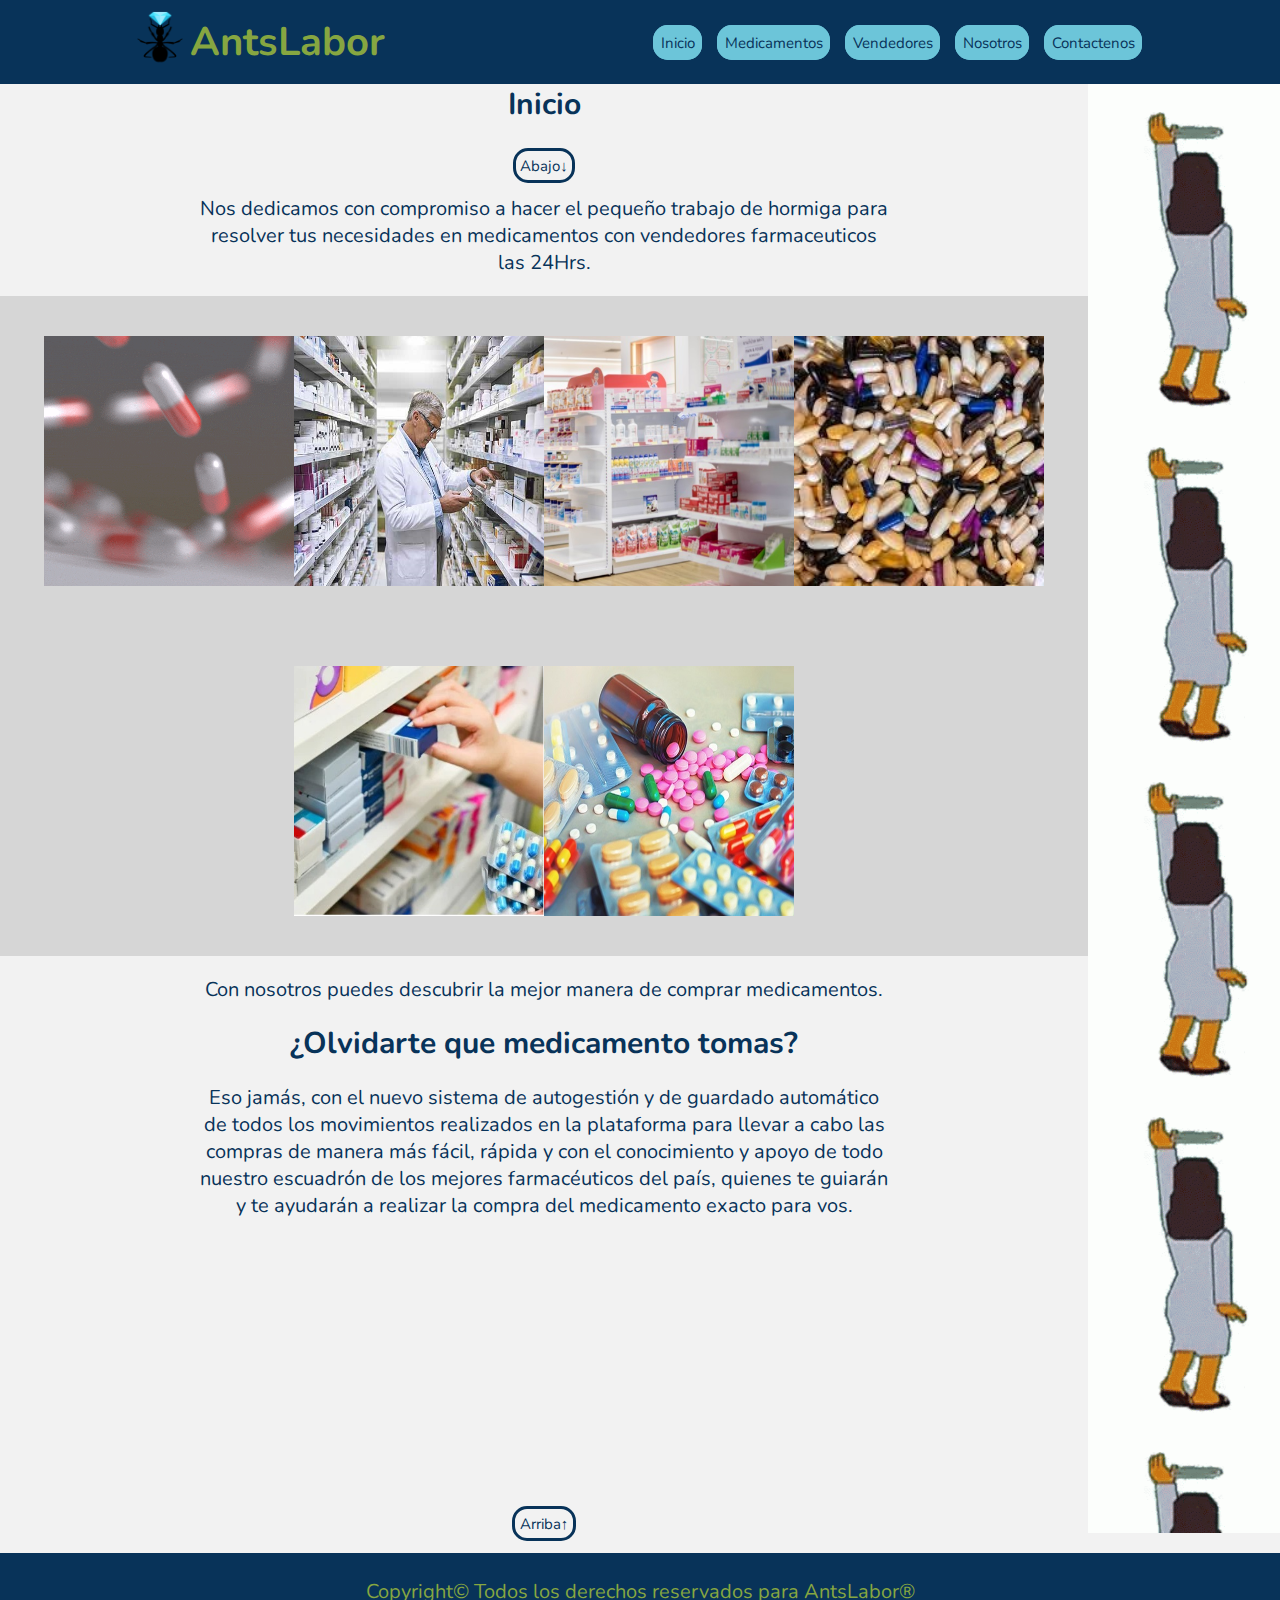
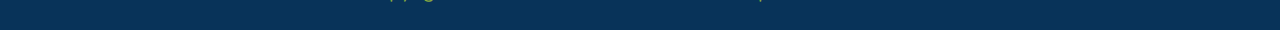
==== index.html @ 5a3d81b6 "first commit" ====
<!DOCTYPE html>
<html lang="es">

<head>
    <meta charset="UTF-8">
    <meta http-equiv="X-UA-Compatible" content="IE=edge">
    <meta name="viewport" content="width=device-width, initial-scale=1.0">
    <link rel="stylesheet" href="./estilos/estilos.css">
    <title>AntsLabor - Inicio</title>
    <link rel="icon" href="./multimedia/hormigaDiamante.ico">
</head>

<body id="arriba">
    <header>
        <div>
            <picture>
                <img src="./multimedia/hormigaDiamante.png" alt="AntsLabor" title="AntsLabor">
            </picture>
            <h1> AntsLabor</h1>
        </div>
        <div>
            <nav>
                <ul>
                    <li>
                        <a href="index.html">Inicio</a>
                    </li>
                    <li>
                        <a href="./secciones/medicamentos.html">Medicamentos</a>
                    </li>
                    <li>
                        <a href="./secciones/vendedores.html">Vendedores</a>
                    </li>
                    <li>
                        <a href="./secciones/nosotros.html">Nosotros</a>
                    </li>
                    <li>
                        <a href="./secciones/contactenos.html">Contactenos</a>
                    </li>
                </ul>
            </nav>
        </div>
    </header>

    <div class="pos">
        <main>
            <section>
                <h2>
                    Inicio
                </h2>

                <div class="botonAbajo">
                    <a href="#fin">Abajo↓</a>
                </div>

                <p>
                    Nos dedicamos con compromiso a hacer el pequeño trabajo de hormiga para
                    resolver tus necesidades en medicamentos con vendedores farmaceuticos las 24Hrs.
                </p>

                <section class="carrusel">
                    <figure>
                        <img class="img-fluid" src="./multimedia/carrusel/movimiento.gif" alt="elemento_0">
                    </figure>
                    <figure>
                        <img class="img-fluid" src="./multimedia/carrusel/hombre.jpg" alt="elemento_1">
                    </figure>
                    <figure>
                        <img class="img-fluid" src="./multimedia/carrusel/local.jpg" alt="elemento_2">
                    </figure>
                    <figure>
                        <img class="img-fluid" src="./multimedia/carrusel/pills.jpg" alt="elemento_3">
                    </figure>
                    <figure>
                        <img class="img-fluid" src="./multimedia/carrusel/tateti.jpg" alt="elemento_4">
                    </figure>
                    <figure>
                        <img class="img-fluid" src="./multimedia/carrusel/se_cayo.jpg" alt="elemento_5">
                    </figure>
                </section>
                <p>
                    Con nosotros puedes descubrir la mejor manera de comprar medicamentos.
                </p>
            </section>
            <section>
                <h3>
                    ¿Olvidarte que medicamento tomas?
                </h3>

                <p>
                    Eso jamás, con el nuevo sistema de autogestión y de guardado automático de
                    todos los movimientos realizados en la plataforma para llevar a cabo las compras de manera más fácil,
                    rápida
                    y
                    con el
                    conocimiento y apoyo de todo nuestro escuadrón de los mejores farmacéuticos del país, quienes te guiarán
                    y
                    te
                    ayudarán a realizar la compra del medicamento exacto para vos.
                </p>
            </section>

            <iframe src="https://www.youtube.com/embed/vHVsa_dynsM" title="YouTube video player" frameborder="0"
                allow="accelerometer; autoplay; clipboard-write; encrypted-media; gyroscope; picture-in-picture"
                allowfullscreen>
            </iframe>

            <div id="fin">
                <a href="#arriba">Arriba↑</a>
            </div>
        </main>

        <aside class="contactenos-aside">
            <div>
            
            </div>
        </aside>
    </div>
    <footer>
        <p>
            Copyright© Todos los derechos reservados para AntsLabor®
        </p>
    </footer>
</body>

</html>
---- estilos/estilos.css ----
@import url('https://fonts.googleapis.com/css2?family=Nunito:wght@200;500&family=Titillium+Web:wght@200&display=swap');

/*desktop*/

html {
    font-size: 62.5%;
    font-family: 'Nunito', sans-serif;
}

* {
    padding: 0;
    margin: 0;
}

header {
    display: flex;
    align-items: center;
    justify-content: space-around;
    background-color: #083359;
    position: sticky;
    top: 0;
    padding: 1em 0em 1em 0em;
    border: 0em 1em 1em 1em;
}

header div nav ul {
    display: flex;
    font-size: 1em;
}

header div {
    display: flex;
    align-items: center;
}

picture img {
    height: 6em;
}

header nav ul li a {
    margin: 0.5em;
    border-style: solid;
    border-radius: 1em;
    padding: 0.3em;
    border-color: #6cc5d9;
    color: #083359;
    background-color: #6cc5d9;
}

.pos {
    display: flex;
    justify-content: space-between;
    width: 100%;
}

.contactenos-aside {
    background-image: url(../multimedia/jesus-bailando.gif);
    background-repeat: y-repeat;
    background-size: contain;
    width: 15%;
    margin: 0;
}

aside {
    display: flex;
    background-color: #083359;
    flex-direction: column;
}

main {
    width: 85%;
}

body {
    text-align: center;
    background-color: #f2f2f2;
}

footer {
    background-color: #083359;
    padding: 0.5em 0em 0.5em 0em;
    margin-top: 2em;
    text-align: center;
}

footer p {
    color: #86a641;
}

li {
    list-style-type: none;
}

a {
    text-decoration: none;
    color: #083359;
    border-style: solid;
    border-radius: 1em;
    padding: 0.3em;
    border-color: #083359;
}

a:hover {
    text-decoration: none;
    color: whitesmoke;
    border-style: solid;
    border-radius: 1em;
    padding: 0.3em;
    border-color: #86a641;
    background-color: rgb(63, 141, 63);
}

div a {
    font-size: 1.5em;
    margin: 1em 0em 1em 0em;
}

h1 {
    font-size: 4em;
    color: #86a641;
    display: flex;
    align-items: baseline;
}

h2 {
    font-size: 3em;
    color: #083359;
    margin: 0em 0em 1em 0em;
}

h3 {
    font-size: 3em;
    color: #083359;
}

p {
    font-size: 2em;
    color: #083359;
    margin: 1em 10em 1em 10em;
}

figure img {
    height: 25em;
    width: 25em;
    background-color: #f2f2f2;
}

figure {
    background-color: #d6d6d6;
    padding: 4em 0 4em 0;
    display: flex;
    flex-direction: row;
    flex-wrap: wrap;
    justify-content: center;
    align-items: baseline;
}

figcaption {
    font-size: 2em;
    color: #86a641;
    margin: 1em 1em 1em 1em;
    padding: 1em;
    width: 15em;
}

.carrusel {
    background-color: #d6d6d6;
    display: flex;
    flex-direction: row;
    justify-content: center;
    flex-wrap: wrap;
}

iframe {
    width: 50em;
    height: 25em;
    margin: 1em 0 1em 0;
}

article {
    background-color: #083359;
    padding: 4em 2em 10em 2em;
    margin: 2em;
    border-radius: 3em;
}

label {
    font-size: 2em;
}

form div {
    font-size: 1.5em;
}

.section1 {
    padding: 1em 1em 1em 1em;
}

.section2 {
    padding: 1em 1em 1em 1em;
}

.section3 {
    padding: 1em 1em 1em 1em;
}

.section4 {
    padding: 1em 1em 1em 1em;
}

.medicamento {
    padding: 1em 1em 1em 1em;
    height: 9em;
}


/*tablet*/

@media(max-width:1024px){

    *{
        margin: 0;
        padding: 0;
    }

    body {
        margin: 0;
        padding: 0;
        display: grid;
        grid-template-areas:
            "header section"
            "header aside"
            "header footer";
        grid-template-columns: 30% 70%;
        grid-template-rows: 95% 5% 10em;
    }

    header {
        grid-area: header;
    }
    
    picture img {
        height: 10em;
        width: 10em;
    }

    header,
    header div,
    ul {
        flex-direction: column;
        justify-content: start;
        position: sticky;
        top: 1em;
    }

    nav{
        position: fixed;
    }

    li {
        margin: 1em 0 2em 0;
        list-style-type: none;
    }

    ul {
        margin: 0;
        padding: 0;
    }

    main {
        width: 92%;
        grid-area: section;
        margin-top: 1em;
        align-items: center;
    }

    section{
        width: 100%;
    }

    aside {
        grid-area: aside;
    }

    iframe {
        max-height: 50%;
        max-width: 50%;
    }

    figure {
        display: flex;
        flex-direction: column;
        align-items: center;
    }

    footer {
        grid-area: footer;
        text-align: center;
        padding: 2em 0 0 0 ;
        }

    img {
        width: 50%;
    }

    .botonAbajo {
        margin-bottom: 2em;
    }

    a {
        text-decoration: none;
        color: #083359;
        border-style: solid;
        border-radius: 1em;
        padding: 0.3em;
        border-color: #083359;
    }

    iframe {
        margin-bottom: 1em;
    }

    p {
        padding: 0;
        margin: 0;
    }

    article {
        margin-left: 8em;
        max-width: 60%;
        display: flex;
        align-items: center;
        flex-direction: column;
    }

    .pos {
        display: flex;
        flex-direction: column;
        align-items: center;
    }

    .contactenos-aside {
        width: 100%;
        margin-top: 2em;
    }

    aside div {
        width: 100%;
        height: 15em;
    }

    .carrusel{
        display: flex;
        flex-direction: column;
    }
}

/*mobile*/

@media (max-width:640px){

    *{
        margin: 0;
        padding: 0;
    }

    body {
    display: flex;
    flex-direction: column;
    text-align: center;
    font-size: 70%;
    width: 100%;
    }

    header {
        background-color: #083359;
        display: flex;
        flex-direction: column;
        justify-content: space-around;
        padding: 1em 0 0 0;
        top: 0;
    }

    header div{
        display: flex;
        flex-direction: row;
        justify-content: space-evenly;
        position: sticky;
        top:0;
        width: 100%;
        padding: 0 0 2em 0;
        margin-top: 1em;
    }

    nav{ 
        position: sticky;
        top: 0;
        width: 90%;
    }

    ul{
        display: flex;
        flex-direction: row;
        flex-wrap: wrap;
        justify-content: space-evenly;
        width: 100%;
    }

    main {
        display: flex;
        flex-direction: column;
        justify-content:center;
        align-items: center;
        width: 100%;
        margin: 0;
        padding: 0;
    }

    section{
        width: 95%;
    }

    article{
        margin: 20%;
    }

    figure{
        width: 95%;
    }

    figcaption {
        height: 100%;
        width: 100%;
    }

    footer {
        text-align: center;
        padding: 0;
    }

    img {
        max-width: 100%;
    }

    .carrusel{align-items: center;
        display: flex;
        flex-direction: column;

        width: 100%;
    }
    .medicamento{
        height: 100%;
        width: 100%;
    }
}
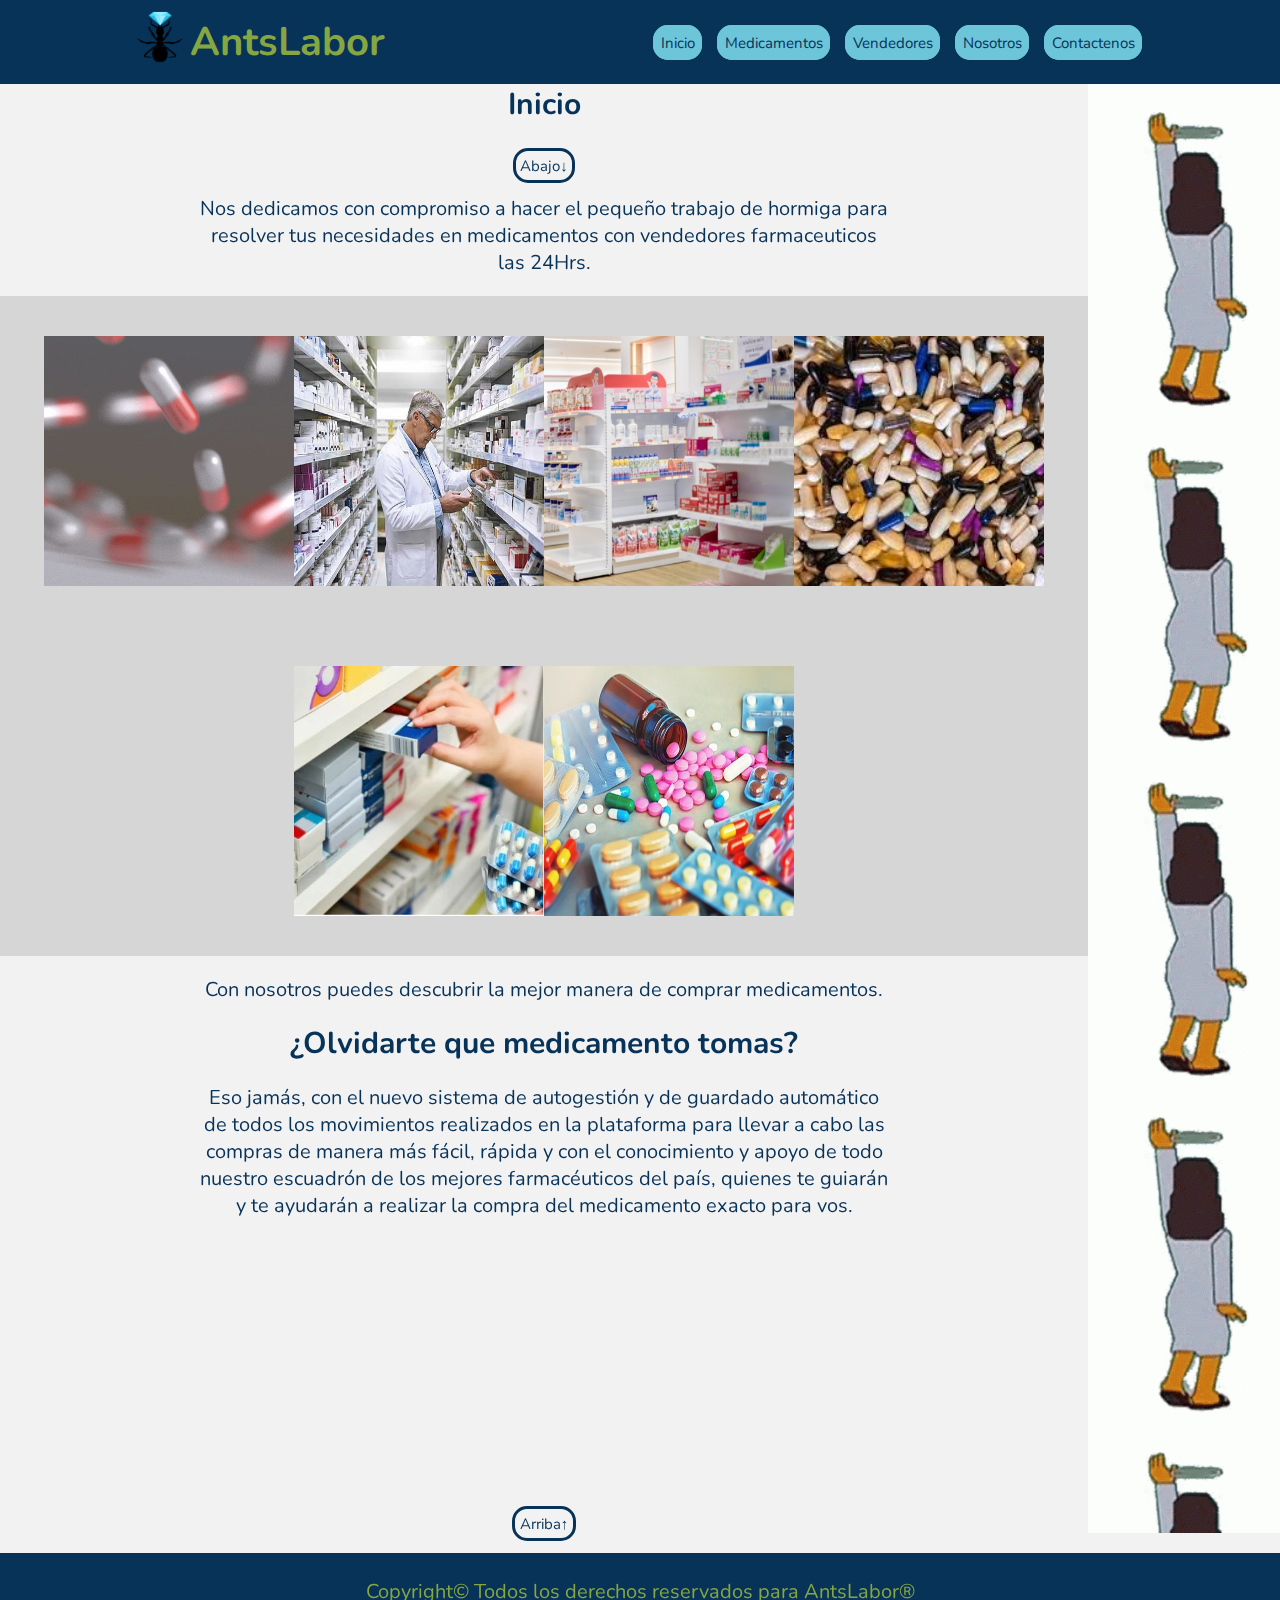
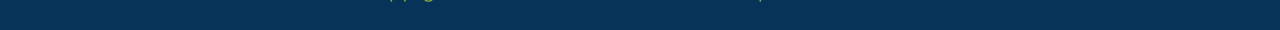
==== commit 6db6ea86: "animaciones2" ====
--- a/index.html
+++ b/index.html
@@ -5,12 +5,16 @@
     <meta charset="UTF-8">
     <meta http-equiv="X-UA-Compatible" content="IE=edge">
     <meta name="viewport" content="width=device-width, initial-scale=1.0">
+    <link href="https://unpkg.com/aos@2.3.1/dist/aos.css" rel="stylesheet">
     <link rel="stylesheet" href="./estilos/estilos.css">
     <title>AntsLabor - Inicio</title>
     <link rel="icon" href="./multimedia/hormigaDiamante.ico">
 </head>
 
-<body id="arriba">
+<body id="arriba" data-aos="fade-zoom-in"
+data-aos-easing="ease-in-back"
+data-aos-delay="300"
+data-aos-offset="0">
     <header>
         <div>
             <picture>
@@ -120,6 +124,10 @@
             Copyright© Todos los derechos reservados para AntsLabor®
         </p>
     </footer>
+    <script src="https://unpkg.com/aos@2.3.1/dist/aos.js"></script>
+    <script>
+        AOS.init();
+    </script>
 </body>
 
 </html>--- a/estilos/estilos.css
+++ b/estilos/estilos.css
@@ -213,7 +213,6 @@
     height: 9em;
 }
 
-
 /*tablet*/
 
 @media(max-width:1024px){
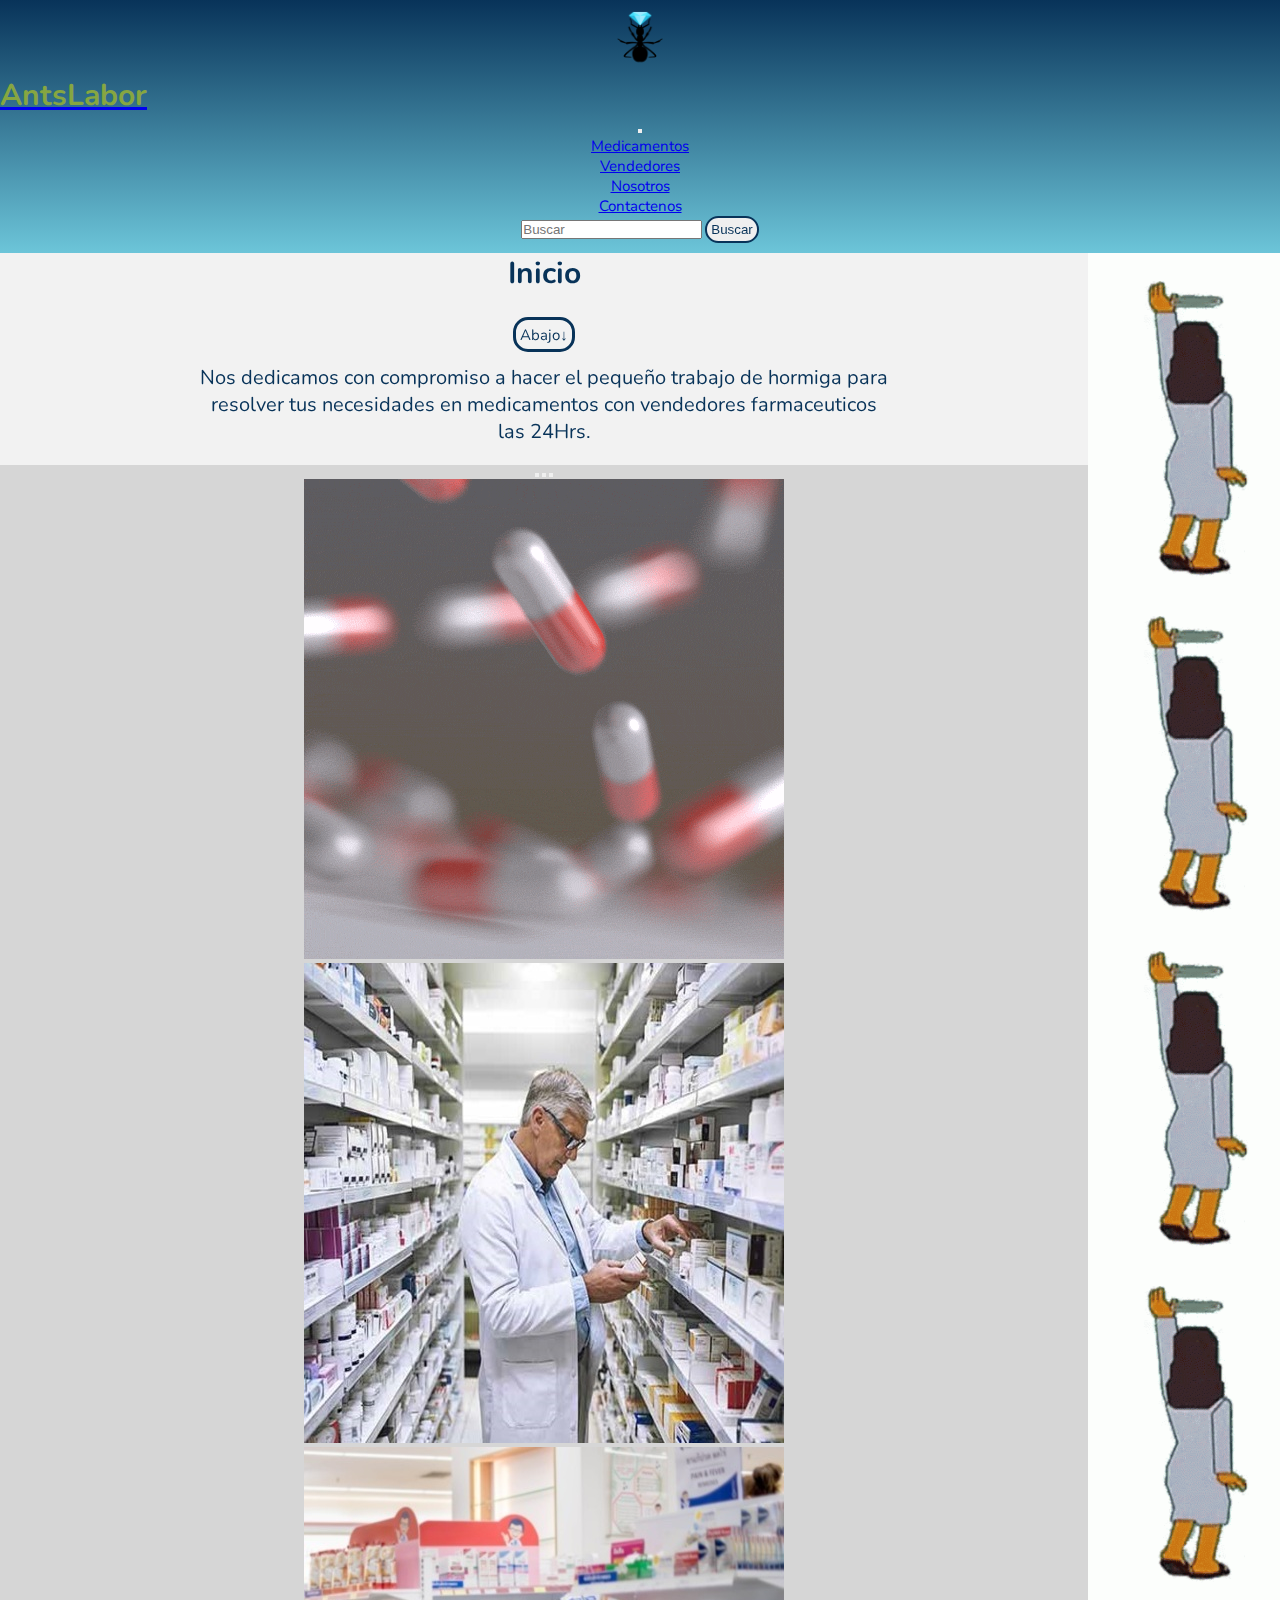
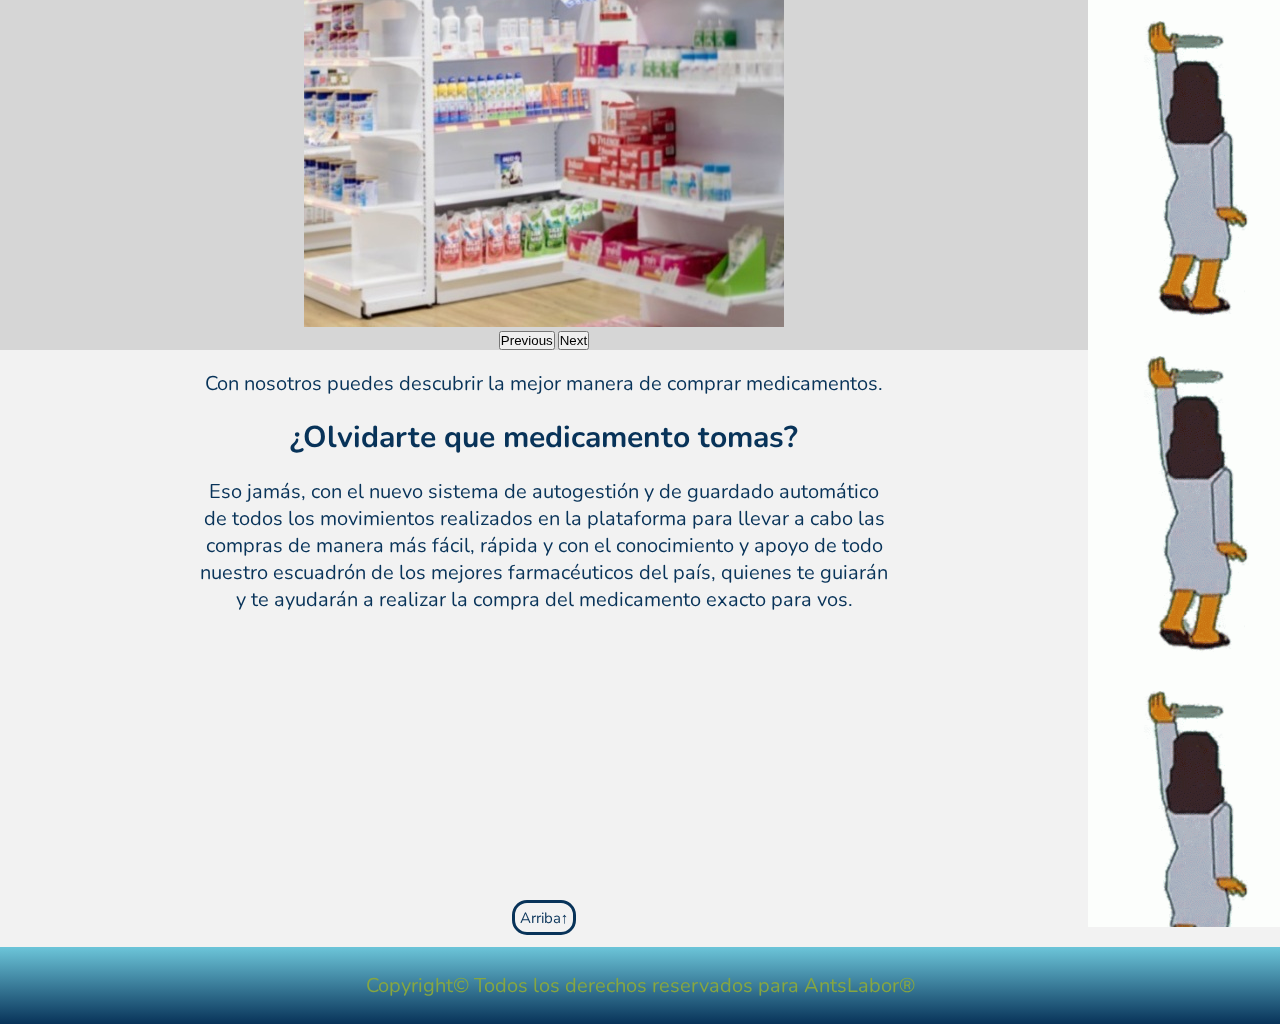
==== commit 85f068e5: "Segunda entrega proyecto final style" ====
--- a/index.html
+++ b/index.html
@@ -6,6 +6,8 @@
     <meta http-equiv="X-UA-Compatible" content="IE=edge">
     <meta name="viewport" content="width=device-width, initial-scale=1.0">
     <link href="https://unpkg.com/aos@2.3.1/dist/aos.css" rel="stylesheet">
+    <link href="https://cdn.jsdelivr.net/npm/bootstrap@5.1.3/dist/css/bootstrap.min.css" rel="stylesheet"
+        integrity="sha384-1BmE4kWBq78iYhFldvKuhfTAU6auU8tT94WrHftjDbrCEXSU1oBoqyl2QvZ6jIW3" crossorigin="anonymous">
     <link rel="stylesheet" href="./estilos/estilos.css">
     <title>AntsLabor - Inicio</title>
     <link rel="icon" href="./multimedia/hormigaDiamante.ico">
@@ -15,9 +17,47 @@
 data-aos-easing="ease-in-back"
 data-aos-delay="300"
 data-aos-offset="0">
-    <header>
+
+    <header class="sticky-top">
+        <nav class="navbar navbar-expand-lg navbar-light bg-light">
+            <div class="container-fluid">
+                <picture>
+                    <img src="./multimedia/hormigaDiamante.png" alt="AntsLabor" title="AntsLabor">
+                </picture>
+                
+                <a class="navbar-brand" href="./index.html">
+                    <h1>AntsLabor</h1>
+                </a>
+                
+                <button class="navbar-toggler" type="button" data-bs-toggle="collapse" data-bs-target="#navbarSupportedContent"
+                    aria-controls="navbarSupportedContent" aria-expanded="false" aria-label="Toggle navigation">
+                    <span class="navbar-toggler-icon"></span>
+                </button>
+                
+                <div class="collapse navbar-collapse" id="navbarSupportedContent">
+                    <ul class="navbar-nav me-auto mb-2 mb-lg-0">
+                        <li class="nav-item">
+                            <a class="nav-link" href="./secciones/medicamentos.html">Medicamentos</a>
+                        </li>
+                        <li class="nav-item">
+                            <a class="nav-link" href="./secciones/vendedores.html">Vendedores</a>
+                        </li>
+                        <li class="nav-item">
+                            <a class="nav-link" href="./secciones/nosotros.html">Nosotros</a>
+                        </li>
+                        <li class="nav-item">
+                            <a class="nav-link" href="./secciones/contactenos.html">Contactenos</a>
+                        </li>
+                    </ul>
+                    <form class="d-flex">
+                        <input class="form-control me-2" type="search" placeholder="Buscar" aria-label="Buscar">
+                        <button class="btn btn-outline-success boton" type="submit">Buscar</button>
+                    </form>
+                </div>
+            </div>
+        </nav>
         <div>
-            <picture>
+            <!-- <picture>
                 <img src="./multimedia/hormigaDiamante.png" alt="AntsLabor" title="AntsLabor">
             </picture>
             <h1> AntsLabor</h1>
@@ -42,7 +82,7 @@
                     </li>
                 </ul>
             </nav>
-        </div>
+        </div> -->
     </header>
 
     <div class="pos">
@@ -53,7 +93,7 @@
                 </h2>
 
                 <div class="botonAbajo">
-                    <a href="#fin">Abajo↓</a>
+                    <a class="boton" href="#fin">Abajo↓</a>
                 </div>
 
                 <p>
@@ -62,7 +102,7 @@
                 </p>
 
                 <section class="carrusel">
-                    <figure>
+                    <!-- <figure>
                         <img class="img-fluid" src="./multimedia/carrusel/movimiento.gif" alt="elemento_0">
                     </figure>
                     <figure>
@@ -79,7 +119,40 @@
                     </figure>
                     <figure>
                         <img class="img-fluid" src="./multimedia/carrusel/se_cayo.jpg" alt="elemento_5">
-                    </figure>
+                    </figure> -->
+                    <div class="container w-25" >
+                        <div id="carouselExampleIndicators" class="carousel slide" data-bs-ride="carousel">
+                            <div class="carousel-indicators">
+                                <button type="button" data-bs-target="#carouselExampleIndicators" data-bs-slide-to="0" class="active"
+                                    aria-current="true" aria-label="Slide 1"></button>
+                                <button type="button" data-bs-target="#carouselExampleIndicators" data-bs-slide-to="1"
+                                    aria-label="Slide 2"></button>
+                                <button type="button" data-bs-target="#carouselExampleIndicators" data-bs-slide-to="2"
+                                    aria-label="Slide 3"></button>
+                            </div>
+                            <div class="carousel-inner">
+                                <div class="carousel-item active">
+                                    <img src="./multimedia/carrusel/movimiento.gif" class="d-block w-100" alt="elemento_0">
+                                </div>
+                                <div class="carousel-item">
+                                    <img src="./multimedia/carrusel/hombre.jpg" class="d-block w-100" alt="elemento_1">
+                                </div>
+                                <div class="carousel-item">
+                                    <img src="./multimedia/carrusel/local.jpg" class="d-block w-100" alt="elemento_2">
+                                </div>
+                            </div>
+                            <button class="carousel-control-prev" type="button" data-bs-target="#carouselExampleIndicators"
+                                data-bs-slide="prev">
+                                <span class="carousel-control-prev-icon" aria-hidden="true"></span>
+                                <span class="visually-hidden">Previous</span>
+                            </button>
+                            <button class="carousel-control-next" type="button" data-bs-target="#carouselExampleIndicators"
+                                data-bs-slide="next">
+                                <span class="carousel-control-next-icon" aria-hidden="true"></span>
+                                <span class="visually-hidden">Next</span>
+                            </button>
+                        </div>
+                    </div>
                 </section>
                 <p>
                     Con nosotros puedes descubrir la mejor manera de comprar medicamentos.
@@ -109,7 +182,7 @@
             </iframe>
 
             <div id="fin">
-                <a href="#arriba">Arriba↑</a>
+                <a class="boton" href="#arriba">Arriba↑</a>
             </div>
         </main>
 
@@ -124,10 +197,17 @@
             Copyright© Todos los derechos reservados para AntsLabor®
         </p>
     </footer>
+    <script src="https://cdn.jsdelivr.net/npm/@popperjs/core@2.10.2/dist/umd/popper.min.js"
+        integrity="sha384-7+zCNj/IqJ95wo16oMtfsKbZ9ccEh31eOz1HGyDuCQ6wgnyJNSYdrPa03rtR1zdB" crossorigin="anonymous">
+    </script>
+    <script src="https://cdn.jsdelivr.net/npm/bootstrap@5.1.3/dist/js/bootstrap.min.js"
+        integrity="sha384-QJHtvGhmr9XOIpI6YVutG+2QOK9T+ZnN4kzFN1RtK3zEFEIsxhlmWl5/YESvpZ13" crossorigin="anonymous">
+    </script>
     <script src="https://unpkg.com/aos@2.3.1/dist/aos.js"></script>
     <script>
         AOS.init();
     </script>
 </body>
 
-</html>+</html>
+
--- a/estilos/estilos.css
+++ b/estilos/estilos.css
@@ -12,7 +12,7 @@
     margin: 0;
 }
 
-header {
+/* header {
     display: flex;
     align-items: center;
     justify-content: space-around;
@@ -21,9 +21,18 @@
     top: 0;
     padding: 1em 0em 1em 0em;
     border: 0em 1em 1em 1em;
-}
-
-header div nav ul {
+    background-image: linear-gradient(to bottom, #083359, #6cc5d9)
+} */
+
+nav{    
+    background-color: #083359;
+    padding: 1em 0em 1em 0em;
+    border: 0em 1em 1em 1em;
+    background-image: linear-gradient(to bottom, #083359, #6cc5d9)
+}
+
+
+/* header div nav ul {
     display: flex;
     font-size: 1em;
 }
@@ -31,13 +40,13 @@
 header div {
     display: flex;
     align-items: center;
-}
+} */
 
 picture img {
     height: 6em;
 }
 
-header nav ul li a {
+/* header nav ul li a {
     margin: 0.5em;
     border-style: solid;
     border-radius: 1em;
@@ -45,7 +54,7 @@
     border-color: #6cc5d9;
     color: #083359;
     background-color: #6cc5d9;
-}
+} */
 
 .pos {
     display: flex;
@@ -81,6 +90,7 @@
     padding: 0.5em 0em 0.5em 0em;
     margin-top: 2em;
     text-align: center;
+    background-image: linear-gradient(to bottom, #6cc5d9,#083359)
 }
 
 footer p {
@@ -91,7 +101,11 @@
     list-style-type: none;
 }
 
-a {
+li a {
+    font-size: 2em;
+}
+
+.boton {
     text-decoration: none;
     color: #083359;
     border-style: solid;
@@ -100,9 +114,9 @@
     border-color: #083359;
 }
 
-a:hover {
+.boton:hover {
     text-decoration: none;
-    color: whitesmoke;
+    color: #083359;
     border-style: solid;
     border-radius: 1em;
     padding: 0.3em;
@@ -116,7 +130,7 @@
 }
 
 h1 {
-    font-size: 4em;
+    font-size: 2em;
     color: #86a641;
     display: flex;
     align-items: baseline;
@@ -165,10 +179,10 @@
 
 .carrusel {
     background-color: #d6d6d6;
-    display: flex;
+    /* display: flex;
     flex-direction: row;
     justify-content: center;
-    flex-wrap: wrap;
+    flex-wrap: wrap; */
 }
 
 iframe {
@@ -185,7 +199,7 @@
 }
 
 label {
-    font-size: 2em;
+    font-size: 1em;
 }
 
 form div {
@@ -210,7 +224,7 @@
 
 .medicamento {
     padding: 1em 1em 1em 1em;
-    height: 9em;
+    height: 16em;
 }
 
 /*tablet*/
@@ -236,14 +250,19 @@
 
     header {
         grid-area: header;
-    }
-    
+        background-color: #083359;
+    }
+
+    nav{
+        background-image: linear-gradient(to bottom, #6cc5d9, #6cc5d9)
+    }
+
     picture img {
         height: 10em;
         width: 10em;
     }
 
-    header,
+    /* header,
     header div,
     ul {
         flex-direction: column;
@@ -254,7 +273,7 @@
 
     nav{
         position: fixed;
-    }
+    } */
 
     li {
         margin: 1em 0 2em 0;
@@ -293,6 +312,7 @@
     }
 
     footer {
+        background-image: linear-gradient(to bottom, #083359, #083359 );
         grid-area: footer;
         text-align: center;
         padding: 2em 0 0 0 ;
@@ -306,14 +326,14 @@
         margin-bottom: 2em;
     }
 
-    a {
+    /* a {
         text-decoration: none;
         color: #083359;
         border-style: solid;
         border-radius: 1em;
         padding: 0.3em;
         border-color: #083359;
-    }
+    } */
 
     iframe {
         margin-bottom: 1em;
@@ -352,8 +372,26 @@
         display: flex;
         flex-direction: column;
     }
-}
-
+
+.boton {
+    text-decoration: none;
+    color: #083359;
+    border-style: none;
+    border-radius: 1em;
+    padding: 0.3em;
+    border-color: #083359;
+}
+
+.boton:hover {
+    text-decoration: none;
+    color: #083359;
+    border-style: none;
+    border-radius: 1em;
+    padding: 0.3em;
+    border-color: #86a641;
+    background-color: rgb(63, 141, 63);
+}
+}
 /*mobile*/
 
 @media (max-width:640px){
@@ -371,7 +409,7 @@
     width: 100%;
     }
 
-    header {
+    /* header {
         background-color: #083359;
         display: flex;
         flex-direction: column;
@@ -389,13 +427,13 @@
         width: 100%;
         padding: 0 0 2em 0;
         margin-top: 1em;
-    }
-
-    nav{ 
+    } */
+
+    /* nav{ 
         position: sticky;
         top: 0;
         width: 90%;
-    }
+    } */
 
     ul{
         display: flex;
